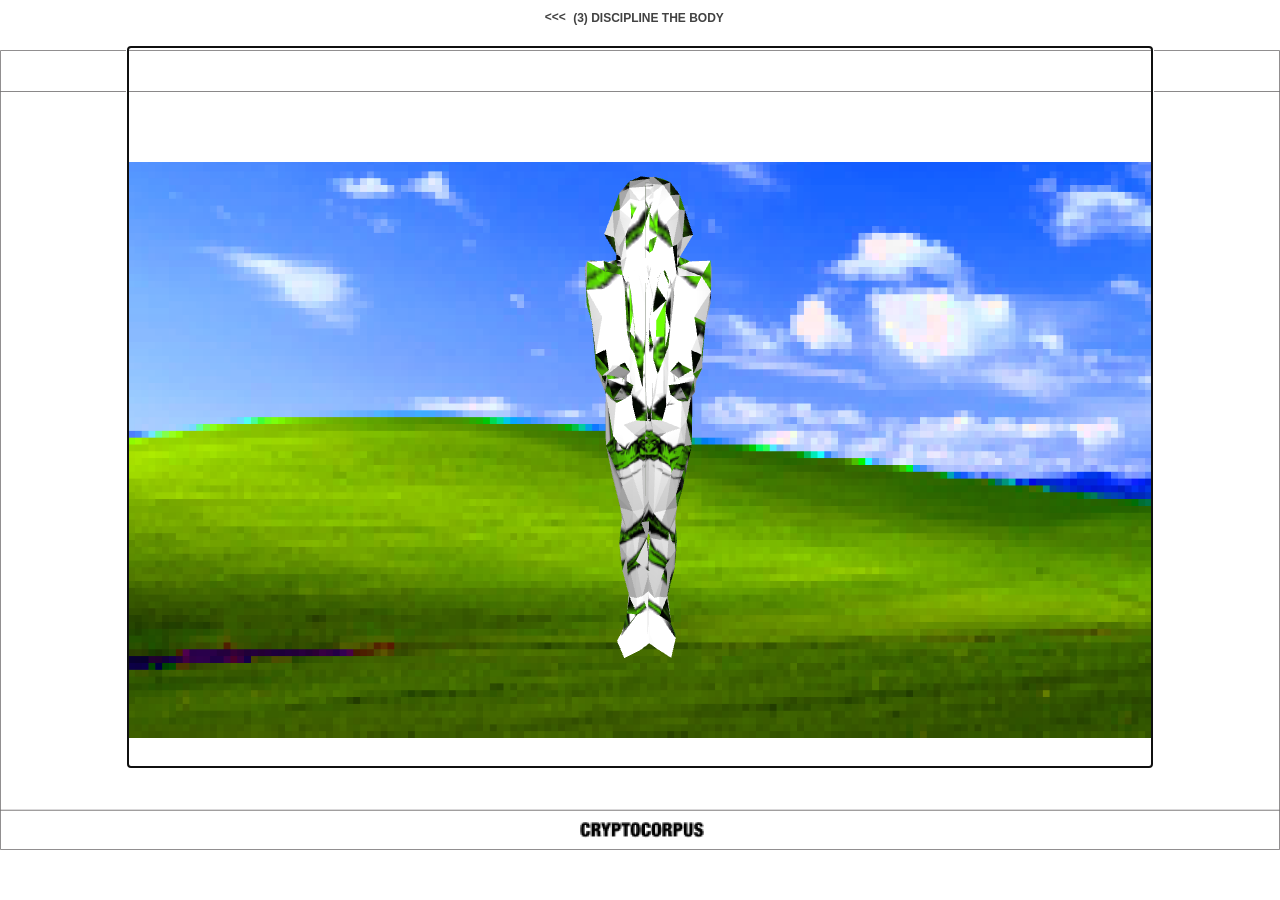
==== m1.html @ b21f3f50 "." ====
<html>
<head>
    <title>H1</title>
    <link rel="stylesheet" href="style/majorstyle.css">
    <style>
        #button1{
            margin-left: 40%;
            margin-top: -35.5pt;
            width: 50pt;
            height: 8pt;
        }
        #textDisplay{
            padding: 10px;
            margin-top: 1pt;
            margin-left: 44%;
            border: none;
            font-family: 'Verdana', Sans-serif;
            font-style: normal;
            font-weight: 700;
            font-size: 12px;
            text-decoration: none;
        }
    </style>
</head>
<body id="bg">
    <video id="video" autoplay style="display:none"></video>
    <p><div id="textDisplay">(3) DISCIPLINE THE BODY</div></p>
    <div class="container">
            <p><a onclick="aboutPressed()" class="button" id="button1"><<< </a></p>
    </div>
    <canvas id="myCanvas"></canvas>
    <script src="js/three.js"></script>
    <script src="js/threex.keyboardstate.js"></script>
    <script src="js/OrbitControls.js"></script>
    <script>
    //video texture reference: https://threejs.org/examples/?q=webcam#webgl_materials_video_webcam

    //---scene setup---
    var renderer,
        scene,
        camera,
        video,
        myCanvas = document.getElementById('myCanvas');
    //---keyboardstate library setup---
    var updateFcts  = [];
    //---API---
    var req = new XMLHttpRequest();
    var USDf;
    //---for updating background---
    var body = document.getElementById('bg');
    //---scene state setup---
    var sceneState = {
          C1: 0,
          H2: 1,
          C2: 2,
          H3: 3,
          C3: 4,
          Inter1: 5,
          Inter2: 6,
          C4: 7,
          Hend: 8
    };
    var currentState = sceneState.C1;
    var keyOn = false;

    //renderer
    renderer = new THREE.WebGLRenderer({
      canvas: myCanvas, 
      antialias: true,
      alpha: true
    });
    renderer.autoClear = false;
    renderer.setClearColor(0xffffff, 0);
    renderer.setPixelRatio(window.devicePixelRatio);
    renderer.setSize(window.innerWidth/1.25, window.innerHeight/1.25);

    //camera setup
    camera = new THREE.PerspectiveCamera( 70, window.innerWidth / window.innerHeight, 1, 1000 );
    camera.position.set( 0, 0, 400 );

    var keyboard   = new THREEx.KeyboardState(renderer.domElement);
    renderer.domElement.setAttribute("tabIndex", "0");
    renderer.domElement.focus();

    //scene
    scene = new THREE.Scene();
    video = document.getElementById( 'video' );

    //lights
    var light = new THREE.AmbientLight(0xffffff, 0.6);
    scene.add(light);
    var light2 = new THREE.PointLight(0xffffff, 0.7);
    light2.position.y = 80;
    light2.position.z = 100;
    scene.add(light2);

    //H Ending: webcam
    var texture = new THREE.VideoTexture( video );
    texture.minFilter = THREE.LinearFilter;
    texture.magFilter = THREE.LinearFilter;
    texture.format = THREE.RGBFormat;
    
    //check cam
    if ( navigator.mediaDevices && navigator.mediaDevices.getUserMedia ) {
               var constraints = { video: { width: 1280, height: 720, facingMode: 'user' } };
               navigator.mediaDevices.getUserMedia( constraints ).then( function( stream ) {
               video.src = window.URL.createObjectURL( stream );
               video.play();
           } ).catch( function( error ) {
             console.error( 'Unable to access the camera/webcam.', error );
           } );
        } else {
    console.error( 'MediaDevices interface not available.' );
    }

    //orbit control for concept scenes
    controls = new THREE.OrbitControls( camera, renderer.domElement );
    controls.enableDamping = true; 
    controls.dampingFactor = 0.3;
    controls.screenSpacePanning = false;
    controls.maxDistance = 500;
    controls.minDistance = 0;
    //turn on & off for concepts
    function orbitOn(){
        camera.position.set( 0, 0, 400 );
        controls.enableZoom = true;
        controls.enableRotate = true;
        controls.enablePan = true;
    }

    function orbitOff(){
        camera.position.set( 0, 0, 400 );
        controls.enableZoom = false;
        controls.enableRotate = false;
        controls.enablePan = false;
        renderer.domElement.setAttribute("tabIndex", "0");
        renderer.domElement.focus();
    }

    //set up skybox
    var nav = 'assets/conceptSky/CryptoPlate-';
    var urls = [
                        nav + '28.png', nav + '26.png',
                        nav + 'Top-Bottom.png', nav + 'Top-Bottom.png',
                        nav + '27.png', nav + '25.png'
                       ];
    function setSky(){
        var reflectionCube = new THREE.CubeTextureLoader().load( urls );
        reflectionCube.format = THREE.RGBFormat;
        var refractionCube = new THREE.CubeTextureLoader().load( urls );
        refractionCube.mapping = THREE.CubeRefractionMapping;
        refractionCube.format = THREE.RGBFormat;
        scene.background = reflectionCube; 
    }


    //load first model 
    var json1 = "model/m1json/m1.json";
    //var json1 = "model/wInt2json/wInt2.json";

    //Homme 1
    function updateH1(){
        orbitOff();
        body.style = "background-image: url('assets/BORDERS.png'), url('assets/M1W1BG.png'); background-size: contain, 80%; background-repeat: no-repeat; background-position: center; background-attachment: fixed; ";
        var loader = new THREE.JSONLoader();
        function addModelToScene( geometry, materials ) {
            var material = new THREE.MeshLambertMaterial({ map: THREE.ImageUtils.loadTexture("textures/M1.png") });
            var model = new THREE.Mesh( geometry, material );
            model.position.y = -80;
            scene.add( model );
            function draw() {
                updateFcts.push(function(){
                    if( keyboard.pressed('left') ){
                        model.rotation.y -= 0.0003;           
                    }else if( keyboard.pressed('right') ){
                        model.rotation.y += 0.0003;
                    }
                    if( keyboard.pressed('down') ){
                        model.position.z -= 0.02;       
                    }else if( keyboard.pressed('up') ){
                        model.position.z += 0.02;       
                    }
                 });
                requestAnimationFrame(draw);
            }
            draw();
        }
        loader.load( json1, addModelToScene );

    }

    //Concept 1
    function updateC1(){
        orbitOn();
        body.style = "background-image: url('assets/BORDERS.png'); background-size: contain; background-repeat: no-repeat; background-position: center; background-attachment: fixed;";
        json1 = "cube.json";
        scene.remove(scene.children[2]);
        var loaderC1 = new THREE.JSONLoader();
        function addModelToSceneC1( geometry, materials ) {
            var material = new THREE.MeshLambertMaterial();
            var model = new THREE.Mesh( geometry, material );
            scene.add( model );
            function draw() {
                controls.update();
                requestAnimationFrame(draw);
            }
            draw();
        }
        loaderC1.load( json1, addModelToSceneC1 );
        //set up skybox assets/conceptSky/
        setSky();
    }

    //Homme 2
    function updateH2(){
        orbitOff();
        body.style = "background-image: url('assets/BORDERS.png'), url('assets/M2BG.png'); background-size: contain, 80%; background-repeat: no-repeat; background-position: center; background-attachment: fixed;";
        json1 = "model/m2json/m2.json";
        scene.remove(scene.children[2]);
        scene.background = null; 
        var loader2 = new THREE.JSONLoader();
        function addModelToScene2( geometry, materials ) {
            var material = new THREE.MeshLambertMaterial({ map: THREE.ImageUtils.loadTexture("textures/M2.png") });
            var model = new THREE.Mesh( geometry, material );
            model.position.y = -80;
            scene.add( model );
            function draw() {
                updateFcts.push(function(){
                    if( keyboard.pressed('left') ){
                        model.rotation.y -= 0.0003;           
                    }else if( keyboard.pressed('right') ){
                        model.rotation.y += 0.0003;
                    }
                    if( keyboard.pressed('down') ){
                        model.position.z -= 0.02;       
                    }else if( keyboard.pressed('up') ){
                        model.position.z += 0.02;       
                    }
                 });
                requestAnimationFrame(draw);
            }
            draw();
        }
        loader2.load( json1, addModelToScene2 ); 
    } 

    //Concept 2
    function updateC2(){
        orbitOn();
        body.style = "background-image: url('assets/BORDERS.png'); background-size: contain; background-repeat: no-repeat; background-position: center; background-attachment: fixed;";
        json1 = "cube.json";
        scene.remove(scene.children[2]);
        var loaderC2 = new THREE.JSONLoader();
        function addModelToSceneC2( geometry, materials ) {
            var material = new THREE.MeshLambertMaterial();
            var model = new THREE.Mesh( geometry, material );
            scene.add( model );
            function draw() {
                controls.update();
                requestAnimationFrame(draw);
            }
            draw();
        }
        loaderC2.load( json1, addModelToSceneC2 );
        nav = 'assets/conceptSky/CryptoPlate-';
        urls = [
                        nav + '32.png', nav + '30.png',
                        nav + 'Top-Bottom.png', nav + 'Top-Bottom.png',
                        nav + '31.png', nav + '29.png'
                       ];
        setSky();
    }

    //Homme 3
    function updateH3(){
        orbitOff();
        body.style = "background-image: url('assets/BORDERS.png'), url('assets/M3BG.png'); background-size: contain, 80%; background-repeat: no-repeat; background-position: center; background-attachment: fixed;";
        json1 = "model/m3json/m3.json";
        scene.remove(scene.children[2]);
        scene.background = null; 
        var loader3 = new THREE.JSONLoader();
        function addModelToScene3( geometry, materials ) {
            var material = new THREE.MeshLambertMaterial({ map: THREE.ImageUtils.loadTexture("textures/M3.png") });
            var model = new THREE.Mesh( geometry, material );
            model.position.z = -50;
            model.position.y = -80;
            scene.add( model );
            function draw() {
                updateFcts.push(function(){
                    if( keyboard.pressed('left') ){
                        model.rotation.y -= 0.0003;           
                    }else if( keyboard.pressed('right') ){
                        model.rotation.y += 0.0003;
                    }
                    if( keyboard.pressed('down') ){
                        model.position.z -= 0.02;       
                    }else if( keyboard.pressed('up') ){
                        model.position.z += 0.02;       
                    }
                 });
                requestAnimationFrame(draw);
            }
            draw();
        }
        loader3.load( json1, addModelToScene3 ); 
    } 

    //Concept 3
    function updateC3(){
        orbitOn();
        body.style = "background-image: url('assets/BORDERS.png'); background-size: contain; background-repeat: no-repeat; background-position: center; background-attachment: fixed;";
        json1 = "cube.json";
        scene.remove(scene.children[2]);
        var loaderC3 = new THREE.JSONLoader();
        function addModelToSceneC3( geometry, materials ) {
            var material = new THREE.MeshLambertMaterial();
            var model = new THREE.Mesh( geometry, material );
            scene.add( model );
            function draw() {
                controls.update();
                requestAnimationFrame(draw);
            }
            draw();
        }
        loaderC3.load( json1, addModelToSceneC3 );
        urls = [
                        nav + '36.png', nav + '34.png',
                        nav + 'Top-Bottom.png', nav + 'Top-Bottom.png',
                        nav + '35.png', nav + '33.png'
                       ];
        setSky(); 
    }

    //Inter 1
    function updateInter1(){
        orbitOn();
        body.style = "background-image: url('assets/BORDERS.png'); background-size: contain; background-repeat: no-repeat; background-position: center; background-attachment: fixed;";
        json1 = "model/mInt1json/mInt1.json";
        scene.remove(scene.children[2]);
        var loaderInter1 = new THREE.JSONLoader();
        function addModelToSceneInter1( geometry, materials ) {
            var material = new THREE.MeshLambertMaterial({map: THREE.ImageUtils.loadTexture("textures/MInt1.png")});
            var model = new THREE.Mesh( geometry, material );
            model.position.z = -50;
            model.position.y = -150;
            scene.add( model );
            function draw() {
                model.rotation.y += 0.05;
                updateFcts.push(function(){
                    if( keyboard.pressed('left') ){
                        camera.rotation.y += 0.001;           
                    }else if( keyboard.pressed('right') ){
                        camera.rotation.y -= 0.001;
                    }
                 });
                requestAnimationFrame(draw);
            }
            draw();
        }
        loaderInter1.load( json1, addModelToSceneInter1 ); 
        var nav2 = 'assets/Inter/CubeBackground-';
        urls = [
                nav2 + '12.png', nav2 + '10.png',
                nav2 + 'Top-Bottom.png', nav2 + 'Top-Bottom.png',
                nav2 + '11.png', nav2 + '09.png'
                ];
        setSky();
    } 

    //Inter 2
    function updateInter2(){
        orbitOn();
        body.style = "background-image: url('assets/BORDERS.png'); background-size: contain; background-repeat: no-repeat; background-position: center; background-attachment: fixed;";
        json1 = "model/mInt2json/mInt2.json";
        scene.remove(scene.children[2]);
        var loaderInter2 = new THREE.JSONLoader();
        function addModelToSceneInter2( geometry, materials ) {
            var material = new THREE.MeshLambertMaterial({map: THREE.ImageUtils.loadTexture("textures/MWInt2.png")});
            var model = new THREE.Mesh( geometry, material );
            model.position.z = -50;
            model.position.y = -150;
            scene.add( model );
            function draw() {
                model.rotation.y += 0.05;
                updateFcts.push(function(){
                    if( keyboard.pressed('left') ){
                        camera.rotation.y += 0.0001;           
                    }else if( keyboard.pressed('right') ){
                        camera.rotation.y -= 0.0001;
                    }
                    // if( keyboard.pressed('down') ){
                    //     camera.position.z -= 0.02;       
                    // }else if( keyboard.pressed('up') ){
                    //     camera.position.z += 0.02;       
                    // }
                 });
                requestAnimationFrame(draw);
            }
            draw();
        }
        loaderInter2.load( json1, addModelToSceneInter2 ); 
        var nav2 = 'assets/Inter/CubeBackground-';
        urls = [
                nav2 + '16.png', nav2 + '14.png',
                nav2 + 'Top-Bottom.png', nav2 + 'Top-Bottom.png',
                nav2 + '15.png', nav2 + '13.png'
                ];
        setSky(); 
    } 

    //Concept 4
    function updateC4(){
        orbitOn();
        body.style = "background-image: url('assets/BORDERS.png'); background-size: contain; background-repeat: no-repeat; background-position: center; background-attachment: fixed;";
        json1 = "cube.json";
        scene.remove(scene.children[2]);
        var loaderC4 = new THREE.JSONLoader();
        function addModelToSceneC4( geometry, materials ) {
            var material = new THREE.MeshLambertMaterial();
            var model = new THREE.Mesh( geometry, material );
            scene.add( model );
            function draw() {
                controls.update();
                requestAnimationFrame(draw);
            }
            draw();
        }
        loaderC4.load( json1, addModelToSceneC4 );
        urls = [
                        nav + '40.png', nav + '38.png',
                        nav + 'Top-Bottom.png', nav + 'Top-Bottom.png',
                        nav + '39.png', nav + '37.png'
                       ];
        setSky();
    }

    //Call Ending
    function updateEnd(){
        orbitOff();
        body.style = "background-image: url('assets/BORDERS.png'); background-size: contain; background-repeat: no-repeat; background-position: center; background-attachment: fixed;";
        json1 = "model/mInt2json/mInt2.json";
        scene.remove(scene.children[2]);
        scene.background = null; 
        var loader3 = new THREE.JSONLoader();
        function addModelToScene3( geometry, materials ) {
            var material = new THREE.MeshLambertMaterial({ color: 0xffffff });
            var model = new THREE.Mesh( geometry, material );
            model.position.z = -50;
            model.position.y = -80;
            scene.add( model );
            function draw() {
                requestAnimationFrame(draw);
                // Drawing code goes here
                model.rotation.y += 0.05;
            }
            draw();
        }
        loader3.load( json1, addModelToScene3 ); 

        //API: getting Bitcoin to USD real-time rate from coindesk
        //BITCOIN - USD RATE * 0.01: REAL TIME
        req.onload = function(){
        var jsonResponse = JSON.parse(this.responseText);
        console.log(jsonResponse['time'].updated);

        USDf = jsonResponse['bpi'].USD.rate_float;
        var geometry = new THREE.BoxGeometry( 50, 50, 50 );
        var material = new THREE.MeshLambertMaterial({ color: 0x00ff00 });
        var cubeNum = parseInt(USDf * 0.01);

        //reference: https://github.com/mrdoob/three.js/blob/master/examples/canvas_interactive_cubes_tween.html
            for ( var i = 0; i < cubeNum; i ++ ) {
                var object = new THREE.Mesh( geometry, new THREE.MeshLambertMaterial({ map: texture } ) );
                object.position.x = Math.random() * 600;
                object.position.y = Math.random() * 700;
                object.position.z = Math.random() * 600;
                object.rotation.x = Math.random() * Math.PI;
                object.rotation.y = Math.random() * Math.PI;
                object.rotation.z = Math.random() * Math.PI;
                scene.add( object );
            }
        var radius = 600;
        var theta = 0;
        spinCamera();
        function spinCamera(){
            camera.lookAt( scene.position ); 
            theta += 0.1;
            camera.position.x = radius * Math.sin( THREE.Math.degToRad( theta ) );
            camera.position.y = radius * Math.sin( THREE.Math.degToRad( theta ) );
            camera.position.z = radius * Math.cos( THREE.Math.degToRad( theta ) );
            requestAnimationFrame(spinCamera);
        } 

        };

        function callData(){
          req.open('GET', 'https://api.coindesk.com/v1/bpi/currentprice/CNY.json');
          req.send();
        }
        callData();

        //Remove previous statebutton and add ending button
        var text = document.getElementById("textDisplay");
        var element = document.getElementById("button1");
        element.parentNode.removeChild(element);
        text.innerHTML = "END";

        function addEnding() {
            var doc = document.body;
            var about = document.createElement('button');
            about.innerHTML = "<<<";
            text.style="margin-left: 50%";
            about.style = "background-color: rgba(0, 0, 0, 0); margin-top: -36pt; margin-left: 44%; width: 100pt; height: 8pt; border: none; font-family: 'Verdana', Sans-serif; font-style: normal; font-weight: 700; font-size: 12px; text-decoration: none; position: fixed; text-align: center; vertical-align: middle; color: #424242; padding: 10px; display: inline-block; cursor: pointer;";
            about.onclick = function() {
                location.href = "about.html";
            };
            about.onmouseover = function(event) {
                 event.srcElement.style = "background-color: rgba(0, 0, 0, 0); margin-top: -36pt; margin-left: 44%; width: 100pt; height: 8pt; border: none; font-family: 'Verdana', Sans-serif; font-style: italic; font-weight: 700; font-size: 12px; text-decoration: underline; position: fixed; text-align: center; vertical-align: middle; color: #0000ff; padding: 10px; display: inline-block; cursor: pointer;";
             };
            about.onmouseleave = function(event) {
                 event.srcElement.style = "background-color: rgba(0, 0, 0, 0); margin-top: -36pt; margin-left: 44%; width: 100pt; height: 8pt; border: none; font-family: 'Verdana', Sans-serif; font-style: normal; font-weight: 700; font-size: 12px; text-decoration: none; position: fixed; text-align: center; vertical-align: middle; color: #424242; padding: 10px; display: inline-block; cursor: pointer;";
            };
            doc.appendChild(about);
        }
        addEnding();
    } 

    //update homme 1
    //updateInter1();
    updateH1();
    console.log("H1");

     function drawScene(whichScene){
      switch(currentState){
        case sceneState.C1:
            console.log("C1");
            updateC1();
        break;
        case sceneState.H2:
        console.log("H2");
        updateH2();
          break;
        case sceneState.C2:
            console.log("C2");
            updateC2();
        break;
        case sceneState.H3:
        console.log("H3");
            updateH3();
        break;
        case sceneState.C3:
            console.log("C3");
            updateC3();
        break;
        case sceneState.Inter1:
            console.log("Inter1");
            updateInter1();
        break;
        case sceneState.Inter2:
            console.log("Inter2");
            updateInter2();
        break;
        case sceneState.C4:
            console.log("C4");
            updateC4();
        break;
        case sceneState.Hend:
        console.log("H End");
        updateEnd();
          break;
        default:
          break;
      }
    }

    function checkTransition(whichScene){
      switch (whichScene){
        case sceneState.C1:
        if (keyOn) {
          setUpScene(currentState);
        }
        break;
        case sceneState.H2:
        if (keyOn) {
          setUpScene(currentState);
        }
        break;
        case sceneState.C2:
        if (keyOn) {
          setUpScene(currentState);
        }
        break;
        case sceneState.H3:
        if (keyOn) {
          setUpScene(currentState);
        }
        break;
        case sceneState.C3:
        if (keyOn) {
          setUpScene(currentState);
        }
        break;
        case sceneState.Inter1:
        if (keyOn) {
          setUpScene(currentState);
        }
        break;
        case sceneState.Inter2:
        if (keyOn) {
          setUpScene(currentState);
        }
        break;
        case sceneState.C4:
        if (keyOn) {
          setUpScene(currentState);
        }
        break;
        case sceneState.Hend:
        if (keyOn) {
          currentState = sceneState.C1;
          setUpScene(currentState);
        }
        break;
      default:
        break;
      }
    }

    function setUpScene(whichScene) {
      switch (whichScene) {
        case sceneState.C1:
          break;
        case sceneState.H2:
          break;
        case sceneState.C2:
          break;
        case sceneState.H3:
          break;
        case sceneState.C3:
          break;
        case sceneState.Inter1:
          break;
        case sceneState.Inter2:
          break; 
        case sceneState.C4:
          break;
        case sceneState.Hend:
          break;
        default:
          break;
      }
    }

     //render loop
     updateFcts.push(function(){
        keyOn = false;
        //requestAnimationFrame(render);
        renderer.render(scene, camera);   
    });

     var lastTimeMsec= null;
     requestAnimationFrame(function animate(nowMsec){
        // keep looping
        requestAnimationFrame( animate );
        // measure time
        lastTimeMsec    = lastTimeMsec || nowMsec-1000/60;
        var deltaMsec   = Math.min(200, nowMsec - lastTimeMsec);
        lastTimeMsec    = nowMsec;
        // call each update function
        updateFcts.forEach(function(updateFn){
            updateFn(deltaMsec/1000, nowMsec/1000);
        });
     });


    function aboutPressed(){
        drawScene(currentState);
                checkTransition(currentState);
                keyOn = true;
                if (currentState < 8){
                currentState++;
                console.log(currentState);
                }           
    }
 
    </script>
</body>
</html>
---- style/majorstyle.css ----
body{   
            /*position: fixed;*/
            margin: 0;
            overflow: hidden;
            font-family: 'Verdana', Sans-serif;
            font-style: normal;
            font-size: 12px;
            text-decoration: none;
            color: #424242;
            background-repeat: no-repeat;
            background-position: center;
            background-attachment: fixed;
            /*background-size: contain;*/
        }
    input{
            /*position: fixed;*/
            margin: 0;
            overflow: hidden;
            font-family: 'Verdana', Sans-serif;
            font-size: 15px;
            font-style: normal;
            font-size: 20px;
            text-decoration: none;
            color: #424242;
    }

    #myCanvas{
            position: fixed;
            margin-left: 10%;
            background: rgba(0, 0, 0, 0);
            border: none;
        }
    
    .button{
            border: none;
            font-family: 'Verdana', Sans-serif;
            font-style: normal;
            font-weight: 700;
            font-size: 12px;
            text-decoration: none;

            position: absolute;
            text-align: center;
            vertical-align: middle;
            width: 100px;
            height: 50px;
            color: #424242;
            padding: 10px;
            display: inline-block;
            cursor: pointer;
        }

    .button:hover{
            color: #0000ff;
            font-style: italic;
            text-decoration: underline;
        }
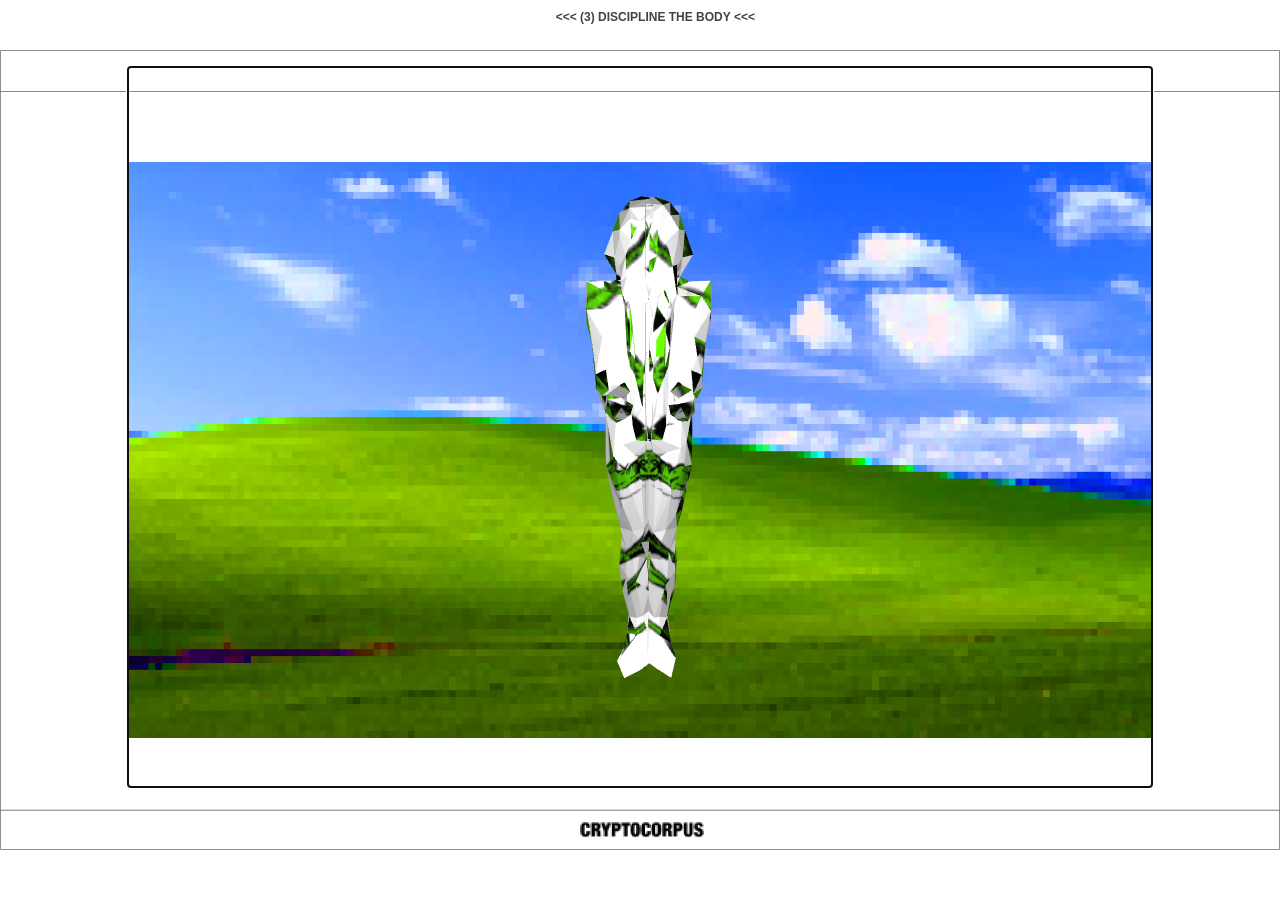
==== commit e17f728c: "update" ====
--- a/m1.html
+++ b/m1.html
@@ -5,28 +5,19 @@
     <style>
         #button1{
             margin-left: 40%;
-            margin-top: -35.5pt;
-            width: 50pt;
-            height: 8pt;
-        }
-        #textDisplay{
-            padding: 10px;
-            margin-top: 1pt;
-            margin-left: 44%;
-            border: none;
-            font-family: 'Verdana', Sans-serif;
-            font-style: normal;
-            font-weight: 700;
-            font-size: 12px;
-            text-decoration: none;
+            /*margin-top: -35pt;*/
+            width: 200pt;
+            height: 10pt;
+        }
+        #myCanvas{
+            margin-top: 50pt;
         }
     </style>
 </head>
 <body id="bg">
     <video id="video" autoplay style="display:none"></video>
-    <p><div id="textDisplay">(3) DISCIPLINE THE BODY</div></p>
     <div class="container">
-            <p><a onclick="aboutPressed()" class="button" id="button1"><<< </a></p>
+            <p><a onclick="aboutPressed()" class="button" id="button1"><<< (3) DISCIPLINE THE BODY <<<</a></p>
     </div>
     <canvas id="myCanvas"></canvas>
     <script src="js/three.js"></script>
@@ -153,6 +144,9 @@
         scene.background = reflectionCube; 
     }
 
+    //scenes
+    var sceneText = document.getElementById("button1");
+    var doc = document.body;
 
     //load first model 
     var json1 = "model/m1json/m1.json";
@@ -192,6 +186,7 @@
     //Concept 1
     function updateC1(){
         orbitOn();
+        sceneText.innerHTML = "<<< 2 OF 10 <<<";
         body.style = "background-image: url('assets/BORDERS.png'); background-size: contain; background-repeat: no-repeat; background-position: center; background-attachment: fixed;";
         json1 = "cube.json";
         scene.remove(scene.children[2]);
@@ -214,6 +209,7 @@
     //Homme 2
     function updateH2(){
         orbitOff();
+        sceneText.innerHTML = "<<< 3 OF 10 <<<";
         body.style = "background-image: url('assets/BORDERS.png'), url('assets/M2BG.png'); background-size: contain, 80%; background-repeat: no-repeat; background-position: center; background-attachment: fixed;";
         json1 = "model/m2json/m2.json";
         scene.remove(scene.children[2]);
@@ -247,6 +243,7 @@
     //Concept 2
     function updateC2(){
         orbitOn();
+        sceneText.innerHTML = "<<< 4 OF 10 <<<";
         body.style = "background-image: url('assets/BORDERS.png'); background-size: contain; background-repeat: no-repeat; background-position: center; background-attachment: fixed;";
         json1 = "cube.json";
         scene.remove(scene.children[2]);
@@ -274,6 +271,7 @@
     //Homme 3
     function updateH3(){
         orbitOff();
+        sceneText.innerHTML = "<<< 5 OF 10 <<<";
         body.style = "background-image: url('assets/BORDERS.png'), url('assets/M3BG.png'); background-size: contain, 80%; background-repeat: no-repeat; background-position: center; background-attachment: fixed;";
         json1 = "model/m3json/m3.json";
         scene.remove(scene.children[2]);
@@ -308,6 +306,7 @@
     //Concept 3
     function updateC3(){
         orbitOn();
+        sceneText.innerHTML = "<<< 6 OF 10 <<<";
         body.style = "background-image: url('assets/BORDERS.png'); background-size: contain; background-repeat: no-repeat; background-position: center; background-attachment: fixed;";
         json1 = "cube.json";
         scene.remove(scene.children[2]);
@@ -334,6 +333,7 @@
     //Inter 1
     function updateInter1(){
         orbitOn();
+        sceneText.innerHTML = "<<< 7 OF 10 <<<";
         body.style = "background-image: url('assets/BORDERS.png'); background-size: contain; background-repeat: no-repeat; background-position: center; background-attachment: fixed;";
         json1 = "model/mInt1json/mInt1.json";
         scene.remove(scene.children[2]);
@@ -370,6 +370,7 @@
     //Inter 2
     function updateInter2(){
         orbitOn();
+        sceneText.innerHTML = "<<< 8 OF 10 <<<";
         body.style = "background-image: url('assets/BORDERS.png'); background-size: contain; background-repeat: no-repeat; background-position: center; background-attachment: fixed;";
         json1 = "model/mInt2json/mInt2.json";
         scene.remove(scene.children[2]);
@@ -401,9 +402,9 @@
         loaderInter2.load( json1, addModelToSceneInter2 ); 
         var nav2 = 'assets/Inter/CubeBackground-';
         urls = [
-                nav2 + '16.png', nav2 + '14.png',
+                nav2 + '04.png', nav2 + '02.png',
                 nav2 + 'Top-Bottom.png', nav2 + 'Top-Bottom.png',
-                nav2 + '15.png', nav2 + '13.png'
+                nav2 + '03.png', nav2 + '01.png'
                 ];
         setSky(); 
     } 
@@ -411,6 +412,7 @@
     //Concept 4
     function updateC4(){
         orbitOn();
+        sceneText.innerHTML = "<<< 9 OF 10 <<<";
         body.style = "background-image: url('assets/BORDERS.png'); background-size: contain; background-repeat: no-repeat; background-position: center; background-attachment: fixed;";
         json1 = "cube.json";
         scene.remove(scene.children[2]);
@@ -437,7 +439,7 @@
     //Call Ending
     function updateEnd(){
         orbitOff();
-        body.style = "background-image: url('assets/BORDERS.png'); background-size: contain; background-repeat: no-repeat; background-position: center; background-attachment: fixed;";
+        body.style = "background-image: url('assets/BORDERS.png'), URL('assets/mEND.png'); background-size: contain, 80%; background-repeat: no-repeat; background-position: center; background-attachment: fixed;";
         json1 = "model/mInt2json/mInt2.json";
         scene.remove(scene.children[2]);
         scene.background = null; 
@@ -462,8 +464,14 @@
         req.onload = function(){
         var jsonResponse = JSON.parse(this.responseText);
         console.log(jsonResponse['time'].updated);
-
         USDf = jsonResponse['bpi'].USD.rate_float;
+
+        var currency = document.createElement('button');
+        currency.innerHTML = "BITCOIN/USD RATE: " + USDf +
+        "\n CUBE NUM: RATE / 100";
+        currency.style = "background-color: rgba(0, 0, 0, 0);  margin-left: 41%; margin-top: 44.5%; width: 200pt; height: 8pt; border: none; font-family: 'Verdana', Sans-serif; font-style: normal; font-weight: 700; font-size: 12px; text-decoration: none; position: fixed; text-align: center; vertical-align: middle; color: #424242; padding: 10px; display: inline-block; cursor: pointer;";
+        doc.appendChild(currency);
+
         var geometry = new THREE.BoxGeometry( 50, 50, 50 );
         var material = new THREE.MeshLambertMaterial({ color: 0x00ff00 });
         var cubeNum = parseInt(USDf * 0.01);
@@ -500,25 +508,22 @@
         callData();
 
         //Remove previous statebutton and add ending button
-        var text = document.getElementById("textDisplay");
-        var element = document.getElementById("button1");
-        element.parentNode.removeChild(element);
-        text.innerHTML = "END";
+        sceneText.parentNode.removeChild(sceneText);
 
         function addEnding() {
-            var doc = document.body;
             var about = document.createElement('button');
-            about.innerHTML = "<<<";
-            text.style="margin-left: 50%";
-            about.style = "background-color: rgba(0, 0, 0, 0); margin-top: -36pt; margin-left: 44%; width: 100pt; height: 8pt; border: none; font-family: 'Verdana', Sans-serif; font-style: normal; font-weight: 700; font-size: 12px; text-decoration: none; position: fixed; text-align: center; vertical-align: middle; color: #424242; padding: 10px; display: inline-block; cursor: pointer;";
+            
+
+            about.innerHTML = "<<< 10 OF 10 <<<";
+            about.style = "background-color: rgba(0, 0, 0, 0);  margin-left: 40%; width: 200pt; height: 8pt; border: none; font-family: 'Verdana', Sans-serif; font-style: normal; font-weight: 700; font-size: 12px; text-decoration: none; position: fixed; text-align: center; vertical-align: middle; color: #424242; padding: 10px; display: inline-block; cursor: pointer;";
             about.onclick = function() {
                 location.href = "about.html";
             };
             about.onmouseover = function(event) {
-                 event.srcElement.style = "background-color: rgba(0, 0, 0, 0); margin-top: -36pt; margin-left: 44%; width: 100pt; height: 8pt; border: none; font-family: 'Verdana', Sans-serif; font-style: italic; font-weight: 700; font-size: 12px; text-decoration: underline; position: fixed; text-align: center; vertical-align: middle; color: #0000ff; padding: 10px; display: inline-block; cursor: pointer;";
+                 event.srcElement.style = "background-color: rgba(0, 0, 0, 0); margin-left: 40%; width: 200pt; height: 8pt; border: none; font-family: 'Verdana', Sans-serif; font-style: italic; font-weight: 700; font-size: 12px; text-decoration: underline; position: fixed; text-align: center; vertical-align: middle; color: #0000ff; padding: 10px; display: inline-block; cursor: pointer;";
              };
             about.onmouseleave = function(event) {
-                 event.srcElement.style = "background-color: rgba(0, 0, 0, 0); margin-top: -36pt; margin-left: 44%; width: 100pt; height: 8pt; border: none; font-family: 'Verdana', Sans-serif; font-style: normal; font-weight: 700; font-size: 12px; text-decoration: none; position: fixed; text-align: center; vertical-align: middle; color: #424242; padding: 10px; display: inline-block; cursor: pointer;";
+                 event.srcElement.style = "background-color: rgba(0, 0, 0, 0); margin-left: 40%; width: 200pt; height: 8pt; border: none; font-family: 'Verdana', Sans-serif; font-style: normal; font-weight: 700; font-size: 12px; text-decoration: none; position: fixed; text-align: center; vertical-align: middle; color: #424242; padding: 10px; display: inline-block; cursor: pointer;";
             };
             doc.appendChild(about);
         }
@@ -526,7 +531,7 @@
     } 
 
     //update homme 1
-    //updateInter1();
+    //updateEnd();
     updateH1();
     console.log("H1");
 
--- a/style/majorstyle.css
+++ b/style/majorstyle.css
@@ -6,6 +6,7 @@
             font-family: 'Verdana', Sans-serif;
             font-style: normal;
             font-size: 12px;
+            font-weight: 700;
             text-decoration: none;
             color: #424242;
             background-repeat: no-repeat;
@@ -27,6 +28,7 @@
 
     #myCanvas{
             position: fixed;
+            margin-top: 10pt;
             margin-left: 10%;
             background: rgba(0, 0, 0, 0);
             border: none;
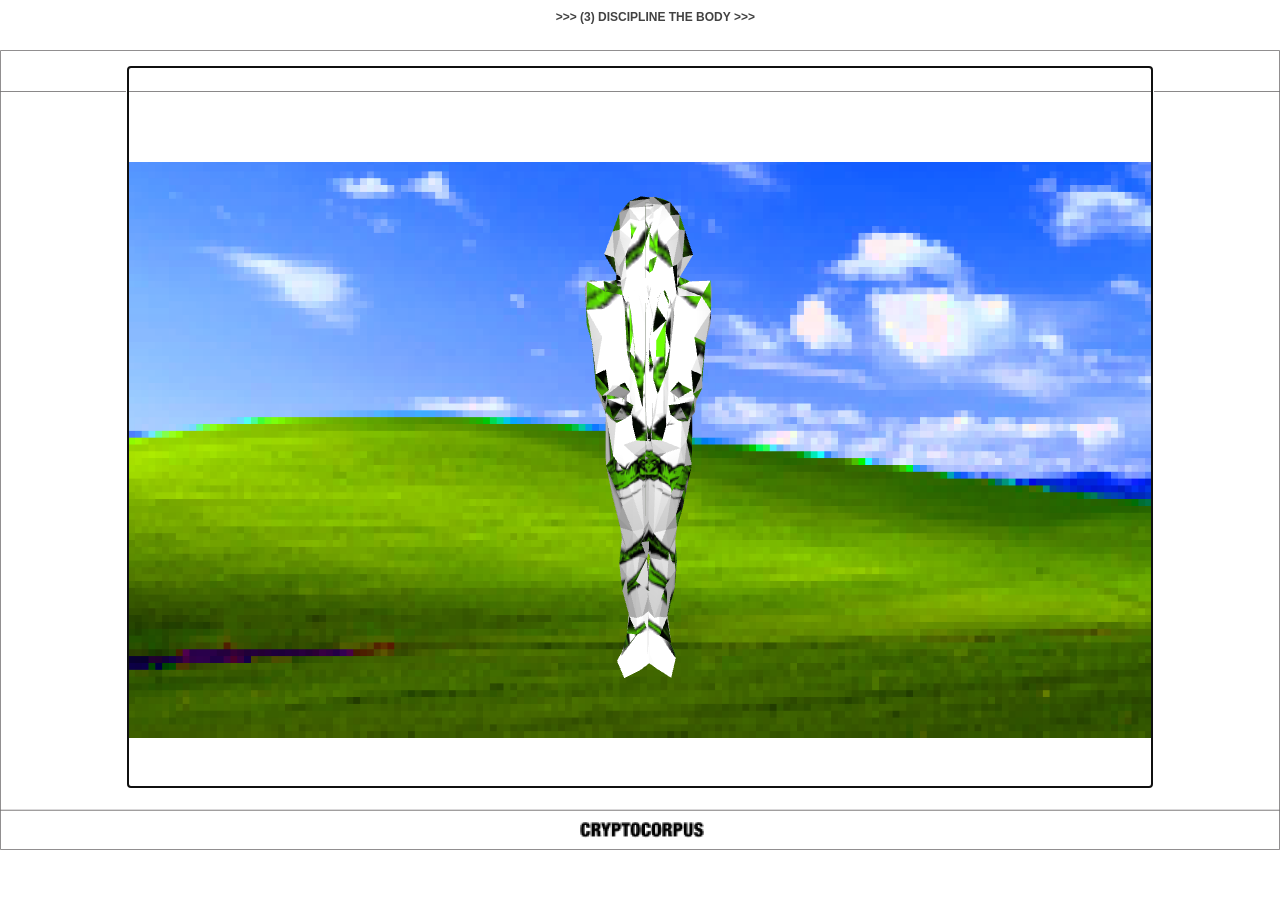
==== commit c07d7943: "." ====
--- a/m1.html
+++ b/m1.html
@@ -17,7 +17,7 @@
 <body id="bg">
     <video id="video" autoplay style="display:none"></video>
     <div class="container">
-            <p><a onclick="aboutPressed()" class="button" id="button1"><<< (3) DISCIPLINE THE BODY <<<</a></p>
+            <p><a onclick="aboutPressed()" class="button" id="button1">>>> (3) DISCIPLINE THE BODY >>></a></p>
     </div>
     <canvas id="myCanvas"></canvas>
     <script src="js/three.js"></script>
@@ -186,7 +186,7 @@
     //Concept 1
     function updateC1(){
         orbitOn();
-        sceneText.innerHTML = "<<< 2 OF 10 <<<";
+        sceneText.innerHTML = ">>> 2 OF 10 >>>";
         body.style = "background-image: url('assets/BORDERS.png'); background-size: contain; background-repeat: no-repeat; background-position: center; background-attachment: fixed;";
         json1 = "cube.json";
         scene.remove(scene.children[2]);
@@ -209,7 +209,7 @@
     //Homme 2
     function updateH2(){
         orbitOff();
-        sceneText.innerHTML = "<<< 3 OF 10 <<<";
+        sceneText.innerHTML = ">>> 3 OF 10 >>>";
         body.style = "background-image: url('assets/BORDERS.png'), url('assets/M2BG.png'); background-size: contain, 80%; background-repeat: no-repeat; background-position: center; background-attachment: fixed;";
         json1 = "model/m2json/m2.json";
         scene.remove(scene.children[2]);
@@ -243,7 +243,7 @@
     //Concept 2
     function updateC2(){
         orbitOn();
-        sceneText.innerHTML = "<<< 4 OF 10 <<<";
+        sceneText.innerHTML = ">>> 4 OF 10 >>>";
         body.style = "background-image: url('assets/BORDERS.png'); background-size: contain; background-repeat: no-repeat; background-position: center; background-attachment: fixed;";
         json1 = "cube.json";
         scene.remove(scene.children[2]);
@@ -271,7 +271,7 @@
     //Homme 3
     function updateH3(){
         orbitOff();
-        sceneText.innerHTML = "<<< 5 OF 10 <<<";
+        sceneText.innerHTML = ">>> 5 OF 10 >>>";
         body.style = "background-image: url('assets/BORDERS.png'), url('assets/M3BG.png'); background-size: contain, 80%; background-repeat: no-repeat; background-position: center; background-attachment: fixed;";
         json1 = "model/m3json/m3.json";
         scene.remove(scene.children[2]);
@@ -306,7 +306,7 @@
     //Concept 3
     function updateC3(){
         orbitOn();
-        sceneText.innerHTML = "<<< 6 OF 10 <<<";
+        sceneText.innerHTML = ">>> 6 OF 10 >>>";
         body.style = "background-image: url('assets/BORDERS.png'); background-size: contain; background-repeat: no-repeat; background-position: center; background-attachment: fixed;";
         json1 = "cube.json";
         scene.remove(scene.children[2]);
@@ -333,7 +333,7 @@
     //Inter 1
     function updateInter1(){
         orbitOn();
-        sceneText.innerHTML = "<<< 7 OF 10 <<<";
+        sceneText.innerHTML = ">>> 7 OF 10 >>>";
         body.style = "background-image: url('assets/BORDERS.png'); background-size: contain; background-repeat: no-repeat; background-position: center; background-attachment: fixed;";
         json1 = "model/mInt1json/mInt1.json";
         scene.remove(scene.children[2]);
@@ -370,7 +370,7 @@
     //Inter 2
     function updateInter2(){
         orbitOn();
-        sceneText.innerHTML = "<<< 8 OF 10 <<<";
+        sceneText.innerHTML = ">>> 8 OF 10 >>>";
         body.style = "background-image: url('assets/BORDERS.png'); background-size: contain; background-repeat: no-repeat; background-position: center; background-attachment: fixed;";
         json1 = "model/mInt2json/mInt2.json";
         scene.remove(scene.children[2]);
@@ -412,7 +412,7 @@
     //Concept 4
     function updateC4(){
         orbitOn();
-        sceneText.innerHTML = "<<< 9 OF 10 <<<";
+        sceneText.innerHTML = ">>> 9 OF 10 >>>";
         body.style = "background-image: url('assets/BORDERS.png'); background-size: contain; background-repeat: no-repeat; background-position: center; background-attachment: fixed;";
         json1 = "cube.json";
         scene.remove(scene.children[2]);
@@ -514,7 +514,7 @@
             var about = document.createElement('button');
             
 
-            about.innerHTML = "<<< 10 OF 10 <<<";
+            about.innerHTML = ">>> 10 OF 10 >>>";
             about.style = "background-color: rgba(0, 0, 0, 0);  margin-left: 40%; width: 200pt; height: 8pt; border: none; font-family: 'Verdana', Sans-serif; font-style: normal; font-weight: 700; font-size: 12px; text-decoration: none; position: fixed; text-align: center; vertical-align: middle; color: #424242; padding: 10px; display: inline-block; cursor: pointer;";
             about.onclick = function() {
                 location.href = "about.html";
